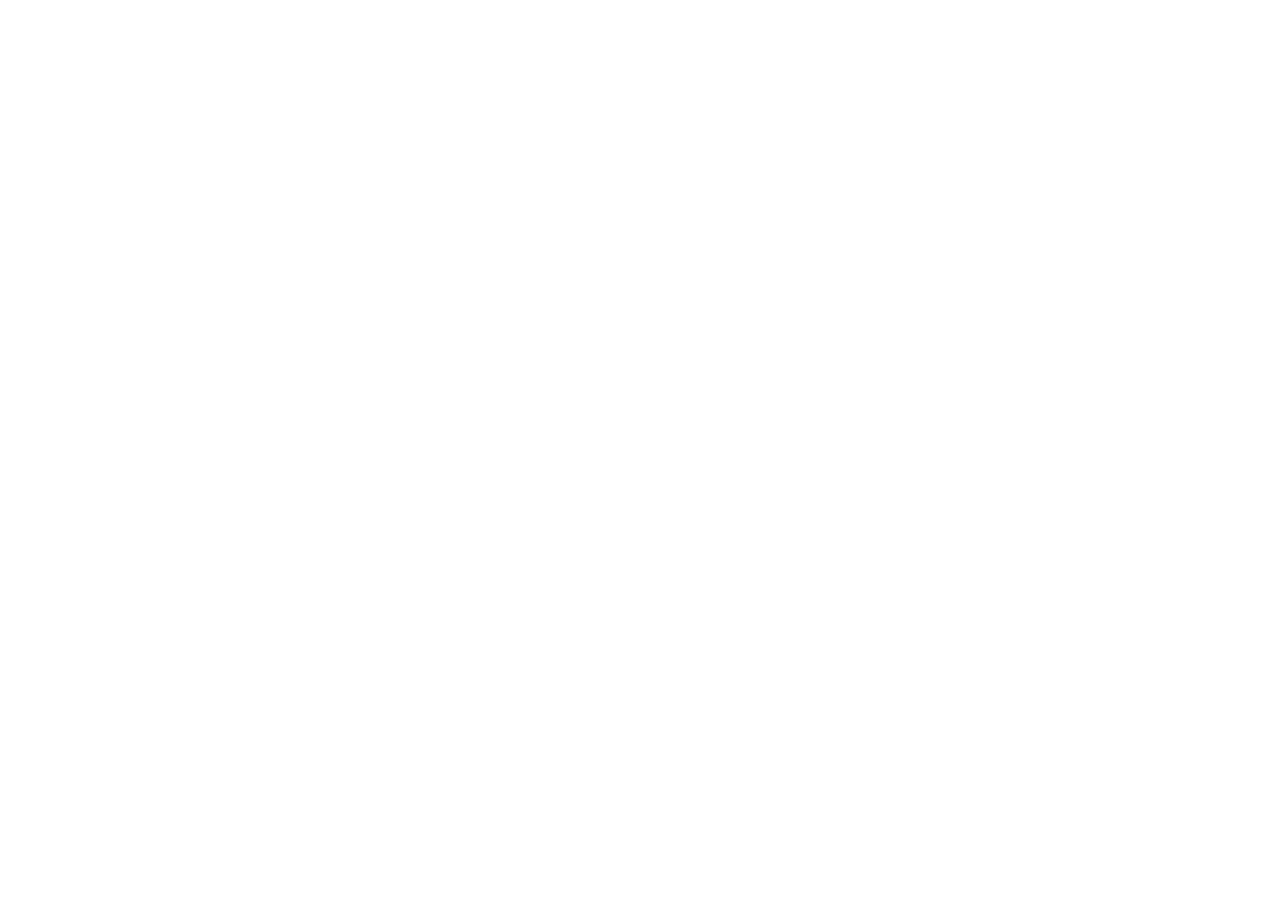
==== git.html @ 3b3b750a "my first commit" ====
<!DOCTYPE html>
<html lang="en">
<head>
    <meta charset="UTF-8">
    <meta name="viewport" content="width=device-width, initial-scale=1.0">
    <title>my git hub repo</title>
</head>
<body>
    
</body>
</html>
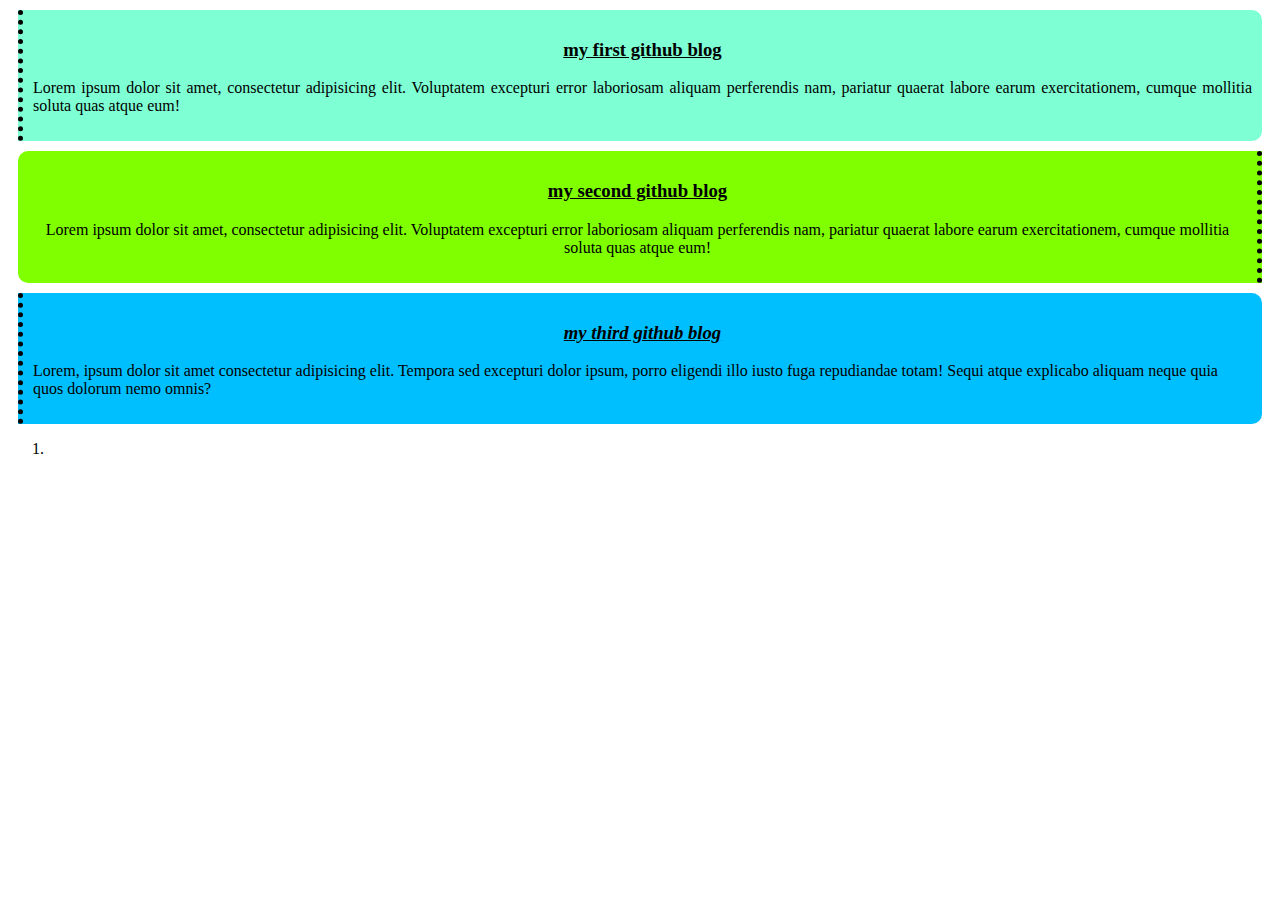
==== commit cc96bbc0: "added my first task" ====
--- a/git.html
+++ b/git.html
@@ -4,8 +4,25 @@
     <meta charset="UTF-8">
     <meta name="viewport" content="width=device-width, initial-scale=1.0">
     <title>my git hub repo</title>
+    <link rel="stylesheet" href="styles/blog.css">
 </head>
 <body>
-    
+<div class="first">
+   <h3>my first github blog</h3>
+    <p>Lorem ipsum dolor sit amet, consectetur adipisicing elit. Voluptatem excepturi error laboriosam aliquam perferendis nam, pariatur quaerat labore earum exercitationem, cumque mollitia soluta quas atque eum!</p>
+</div>
+<div class="second">
+   <h3>my second github blog</h3>
+    <p>Lorem ipsum dolor sit amet, consectetur adipisicing elit. Voluptatem excepturi error laboriosam aliquam perferendis nam, pariatur quaerat labore earum exercitationem, cumque mollitia soluta quas atque eum!</p>
+</div>
+<div class="third">
+   <h3><i>my third github blog</i></h3>
+    <p>Lorem, ipsum dolor sit amet consectetur adipisicing elit. Tempora sed excepturi dolor ipsum, porro eligendi illo iusto fuga repudiandae totam! Sequi atque explicabo aliquam neque quia quos dolorum nemo omnis?</p>
+</div>
+<ol>
+    <li>
+        
+    </li>
+</ol>
 </body>
 </html>--- a/styles/blog.css
+++ b/styles/blog.css
@@ -0,0 +1,34 @@
+h3{
+    text-align: center; text-decoration: underline;
+}
+.first{
+    background-color: aquamarine;
+    text-align: center;
+    border-left: 5px dotted;
+    border-top-right-radius: 10px;
+    border-bottom-right-radius:10px;
+    margin:10px;
+    padding: 10px;
+    text-align: justify;
+}
+.second{
+    background-color:chartreuse;
+    text-align: center;
+    border-right: 5px dotted;
+    border-top-left-radius: 10px;
+    border-bottom-left-radius:10px;
+    margin:10px;
+    padding: 10px;
+    text-align:center;
+
+}
+.third{
+    background-color:deepskyblue;
+    text-align: center;
+    border-left: 5px dotted;
+    border-top-right-radius: 10px;
+    border-bottom-right-radius:10px;
+    margin:10px;
+    padding: 10px;
+    text-align:initial;
+}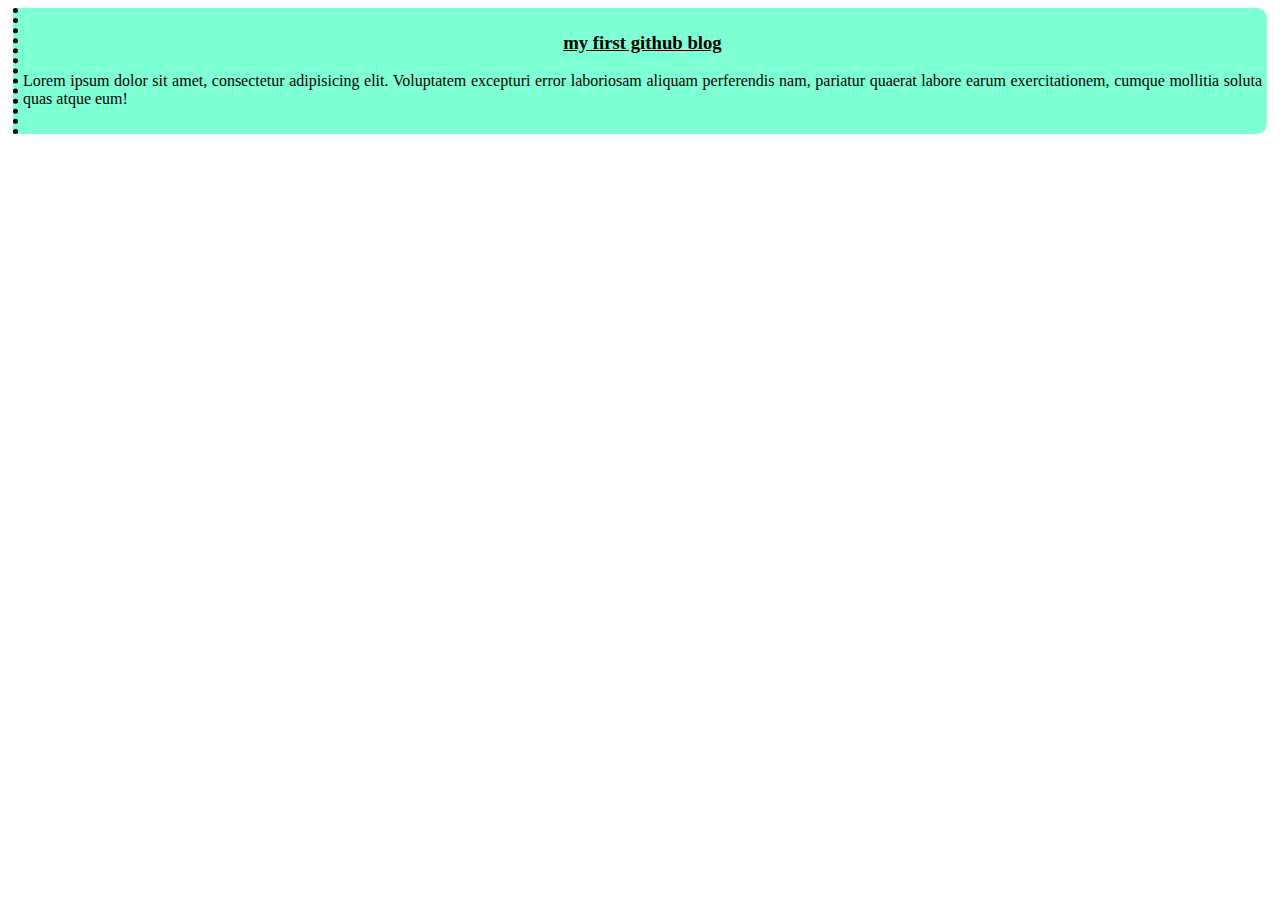
==== commit 35f3ed28: "added again" ====
--- a/git.html
+++ b/git.html
@@ -11,18 +11,5 @@
    <h3>my first github blog</h3>
     <p>Lorem ipsum dolor sit amet, consectetur adipisicing elit. Voluptatem excepturi error laboriosam aliquam perferendis nam, pariatur quaerat labore earum exercitationem, cumque mollitia soluta quas atque eum!</p>
 </div>
-<div class="second">
-   <h3>my second github blog</h3>
-    <p>Lorem ipsum dolor sit amet, consectetur adipisicing elit. Voluptatem excepturi error laboriosam aliquam perferendis nam, pariatur quaerat labore earum exercitationem, cumque mollitia soluta quas atque eum!</p>
-</div>
-<div class="third">
-   <h3><i>my third github blog</i></h3>
-    <p>Lorem, ipsum dolor sit amet consectetur adipisicing elit. Tempora sed excepturi dolor ipsum, porro eligendi illo iusto fuga repudiandae totam! Sequi atque explicabo aliquam neque quia quos dolorum nemo omnis?</p>
-</div>
-<ol>
-    <li>
-        
-    </li>
-</ol>
 </body>
 </html>--- a/styles/blog.css
+++ b/styles/blog.css
@@ -7,28 +7,8 @@
     border-left: 5px dotted;
     border-top-right-radius: 10px;
     border-bottom-right-radius:10px;
-    margin:10px;
-    padding: 10px;
+    margin:5px;
+    padding: 5px;
     text-align: justify;
-}
-.second{
-    background-color:chartreuse;
-    text-align: center;
-    border-right: 5px dotted;
-    border-top-left-radius: 10px;
-    border-bottom-left-radius:10px;
-    margin:10px;
-    padding: 10px;
-    text-align:center;
-
-}
-.third{
-    background-color:deepskyblue;
-    text-align: center;
-    border-left: 5px dotted;
-    border-top-right-radius: 10px;
-    border-bottom-right-radius:10px;
-    margin:10px;
-    padding: 10px;
-    text-align:initial;
+    padding-bottom: 10px;
 }